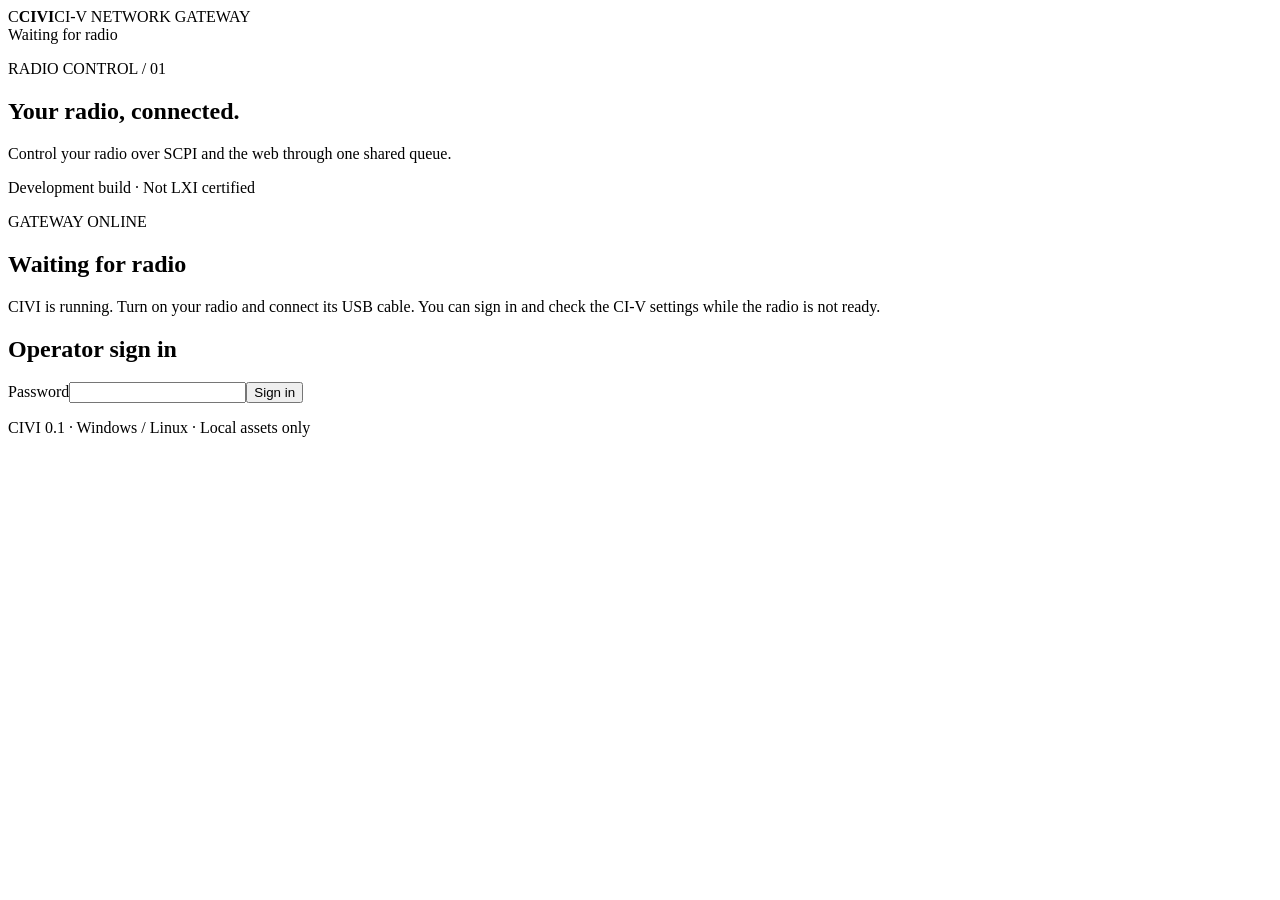
==== civi/static/index.html @ fc65e0c3 "Initial CIVI gateway implementation" ====
<!doctype html>
<html lang="en">
<head><meta charset="utf-8"><meta name="viewport" content="width=device-width,initial-scale=1"><title>CIVI • Radio gateway</title><link rel="stylesheet" href="/static/style.css"><script src="/static/app.js" defer></script></head>
<body>
<header><div><span class="mark">C</span><strong>CIVI</strong><span class="tag">CI-V NETWORK GATEWAY</span></div><span id="connection">Waiting for radio</span></header>
<main>
<section class="intro"><p class="eyebrow">RADIO CONTROL / 01</p><h1>Your radio, connected.</h1><p>Control your radio over SCPI and the web through one shared queue.</p><span class="badge">Development build · Not LXI certified</span></section>
<section id="radio-status" class="card readiness" role="status" aria-live="polite" data-state="waiting">
<p class="eyebrow">GATEWAY ONLINE</p><h2 id="radio-status-title">Waiting for radio</h2>
<p id="radio-status-message">CIVI is running. Turn on your radio and connect its USB cable. You can sign in and check the CI-V settings while the radio is not ready.</p>
</section>
<section id="login" class="card"><h2>Operator sign in</h2><form id="login-form"><label>Password<input id="password" type="password" autocomplete="current-password" minlength="12" required></label><button>Sign in</button></form></section>
<div id="dashboard" hidden>
<div class="grid">
<section class="card radio"><div class="row"><h2 id="radio-model">IC-7300</h2><span id="backend" class="badge"></span></div>
<p class="eyebrow">SELECTED VFO FREQUENCY</p><div id="frequency" class="frequency">— <small>MHz</small></div><div class="row"><span id="mode-value">—</span><span id="ptt-value">PTT unknown</span></div><hr>
<form id="frequency-form" class="row"><label>Frequency (MHz)<input id="frequency-input" type="number" inputmode="decimal" step="0.000001" min="0" value="7.100000" required></label><button disabled>Set</button></form>
<form id="mode-form" class="row"><label>Mode<select id="mode-input"></select></label><button disabled>Set</button></form>
<p>S-meter · raw / 0–255 (uncalibrated)</p><meter id="smeter" min="0" max="255" value="0"></meter><span id="smeter-value">—</span>
<div class="row tx"><button id="ptt-on" class="danger" type="button" disabled>Start TX</button><button id="ptt-off" type="button">Stop TX</button></div>
<p class="small">Transmit control must be enabled in the configuration file. TX stop cannot be guaranteed while USB is disconnected.</p></section>
<section class="card"><h2>Gateway information</h2><pre id="identity"></pre><h3>Network / VISA</h3><pre id="network"></pre><p class="small">SCPI TCP 5025 has no authentication. Restrict access on your LAN.</p></section>
</div>
<section class="card"><h2>SCPI console</h2><form id="scpi-form" class="row"><input id="scpi-input" value="*IDN?" aria-label="SCPI command" required><button>Run</button></form><pre id="scpi-output">Query responses appear here.</pre></section>
<details class="card"><summary>CI-V connection settings</summary>
<form id="serial-form"><div class="settings"><label>Serial port<input id="serial-port" required></label><label>Baud rate<input id="serial-baud" type="number" required></label><label>Radio address (decimal)<input id="radio-address" type="number" min="1" max="239" required></label><label>Controller address (decimal)<input id="controller-address" type="number" min="1" max="239" required></label><label>Timeout (seconds)<input id="serial-timeout" type="number" step="0.05" min="0.05" max="30" required></label></div><button>Apply for this run</button></form>
<p class="small">Edit config.toml to save changes permanently. Changing these settings does not clear a quarantined connection.</p>
<label class="row"><input type="checkbox" id="recovery-confirm">I have returned the radio to RX and reset the radio and USB link.</label><button id="recover" type="button">Recover connection</button></details>
<section class="card"><div class="row"><h2>Communication &amp; error log</h2><span class="badge">Last 200 entries</span></div><pre id="logs"></pre></section>
</div><p id="notice" role="status"></p>
</main><footer>CIVI 0.1 · Windows / Linux · Local assets only</footer></body></html>
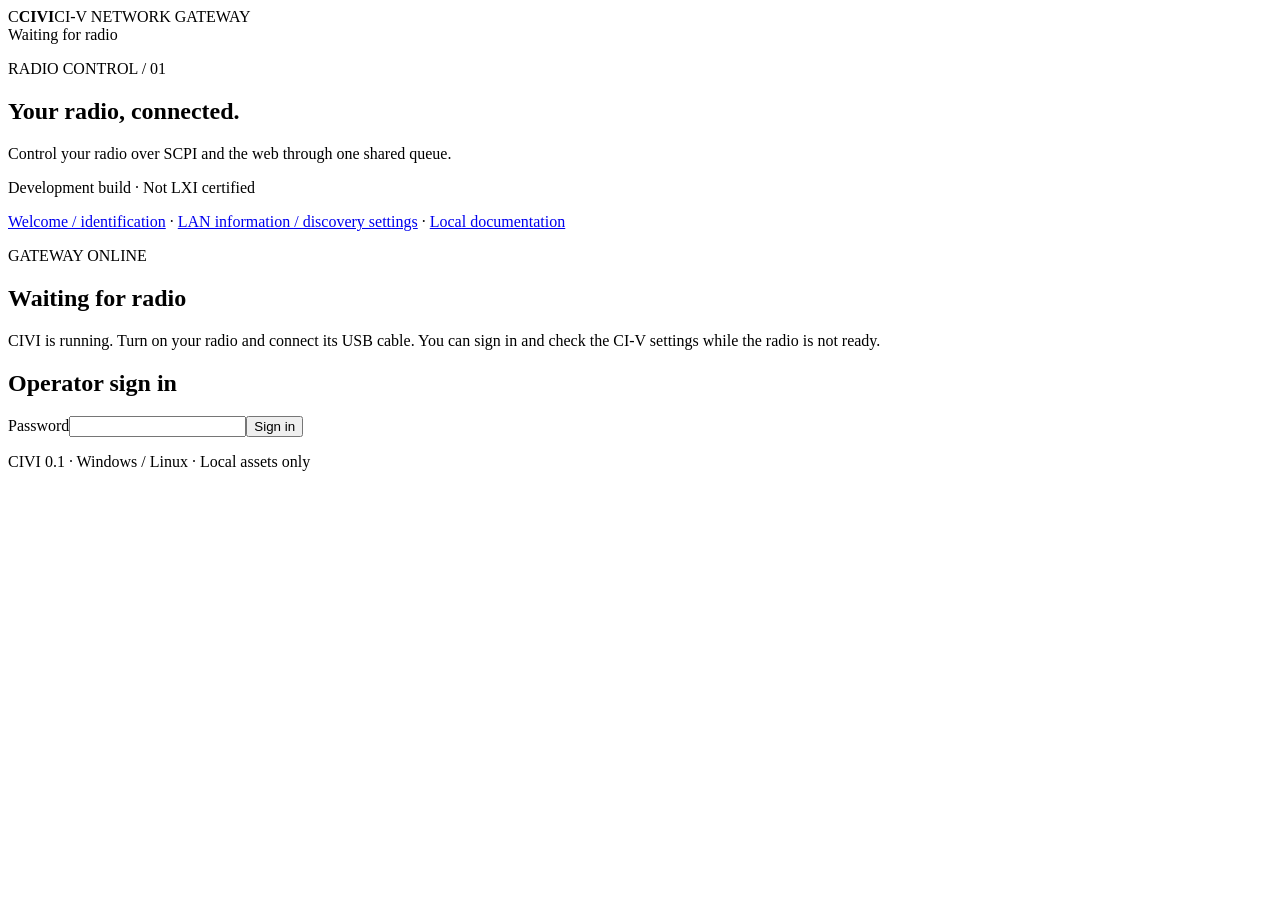
==== commit e37a140d: "Preserve shared LXI features as Raspberry Pi development baseline" ====
--- a/civi/static/index.html
+++ b/civi/static/index.html
@@ -4,7 +4,7 @@
 <body>
 <header><div><span class="mark">C</span><strong>CIVI</strong><span class="tag">CI-V NETWORK GATEWAY</span></div><span id="connection">Waiting for radio</span></header>
 <main>
-<section class="intro"><p class="eyebrow">RADIO CONTROL / 01</p><h1>Your radio, connected.</h1><p>Control your radio over SCPI and the web through one shared queue.</p><span class="badge">Development build · Not LXI certified</span></section>
+<section class="intro"><p class="eyebrow">RADIO CONTROL / 01</p><h1>Your radio, connected.</h1><p>Control your radio over SCPI and the web through one shared queue.</p><span class="badge">Development build · Not LXI certified</span><p><a href="/lxi">Welcome / identification</a> · <a href="/network">LAN information / discovery settings</a> · <a href="/help">Local documentation</a></p></section>
 <section id="radio-status" class="card readiness" role="status" aria-live="polite" data-state="waiting">
 <p class="eyebrow">GATEWAY ONLINE</p><h2 id="radio-status-title">Waiting for radio</h2>
 <p id="radio-status-message">CIVI is running. Turn on your radio and connect its USB cable. You can sign in and check the CI-V settings while the radio is not ready.</p>
@@ -16,12 +16,14 @@
 <p class="eyebrow">SELECTED VFO FREQUENCY</p><div id="frequency" class="frequency">— <small>MHz</small></div><div class="row"><span id="mode-value">—</span><span id="ptt-value">PTT unknown</span></div><hr>
 <form id="frequency-form" class="row"><label>Frequency (MHz)<input id="frequency-input" type="number" inputmode="decimal" step="0.000001" min="0" value="7.100000" required></label><button disabled>Set</button></form>
 <form id="mode-form" class="row"><label>Mode<select id="mode-input"></select></label><button disabled>Set</button></form>
-<p>S-meter · raw / 0–255 (uncalibrated)</p><meter id="smeter" min="0" max="255" value="0"></meter><span id="smeter-value">—</span>
+<p>S-meter · estimated S reading</p><div class="smeter-reading"><meter id="smeter" min="0" max="255" value="0" aria-label="S-meter raw level"></meter><span id="smeter-value">—</span></div><p class="small">Approximate IC-7300 scale with raw value retained. Preamp and attenuator settings affect the reading. No dBm conversion.</p>
 <div class="row tx"><button id="ptt-on" class="danger" type="button" disabled>Start TX</button><button id="ptt-off" type="button">Stop TX</button></div>
 <p class="small">Transmit control must be enabled in the configuration file. TX stop cannot be guaranteed while USB is disconnected.</p></section>
 <section class="card"><h2>Gateway information</h2><pre id="identity"></pre><h3>Network / VISA</h3><pre id="network"></pre><p class="small">SCPI TCP 5025 has no authentication. Restrict access on your LAN.</p></section>
 </div>
 <section class="card"><h2>SCPI console</h2><form id="scpi-form" class="row"><input id="scpi-input" value="*IDN?" aria-label="SCPI command" required><button>Run</button></form><pre id="scpi-output">Query responses appear here.</pre></section>
+<section class="card"><h2>Radio command explorer</h2><p class="small">Extended commands use protocol codes. Persistent menu, memory, power, communication and calibration writes require explicit configuration permissions.</p><label>Command<select id="command-select"></select></label><p id="command-description" class="small"></p><label>Parameters (comma separated; quote text containing commas)<input id="command-args"></label><div class="row explorer-actions"><button id="command-read" type="button">Read</button><button id="command-write" type="button">Set / Execute</button></div></section>
+<section class="card"><h2>Spectrum scope</h2><p class="small">Set the radio’s CI-V USB port to Unlink from [REMOTE] and its CI-V USB baud rate to 115200, then match the baud rate in CIVI connection settings. Start scope enables the scope and waveform transfer. Levels are uncalibrated raw values.</p><canvas id="scope-plot" width="950" height="220" aria-label="Spectrum scope"></canvas><p class="small">Waterfall history · newest sweep at the top</p><canvas id="scope-waterfall" width="475" height="160" aria-label="Scope waterfall history"></canvas><p id="scope-settings" class="small"></p><p id="scope-status" role="status">Scope stopped. Select Start scope to receive waveforms.</p><div class="row"><button id="scope-start" type="button">Start scope</button><button id="scope-stop" type="button">Stop scope</button><button id="scope-refresh" type="button">Refresh scope</button></div></section>
 <details class="card"><summary>CI-V connection settings</summary>
 <form id="serial-form"><div class="settings"><label>Serial port<input id="serial-port" required></label><label>Baud rate<input id="serial-baud" type="number" required></label><label>Radio address (decimal)<input id="radio-address" type="number" min="1" max="239" required></label><label>Controller address (decimal)<input id="controller-address" type="number" min="1" max="239" required></label><label>Timeout (seconds)<input id="serial-timeout" type="number" step="0.05" min="0.05" max="30" required></label></div><button>Apply for this run</button></form>
 <p class="small">Edit config.toml to save changes permanently. Changing these settings does not clear a quarantined connection.</p>
